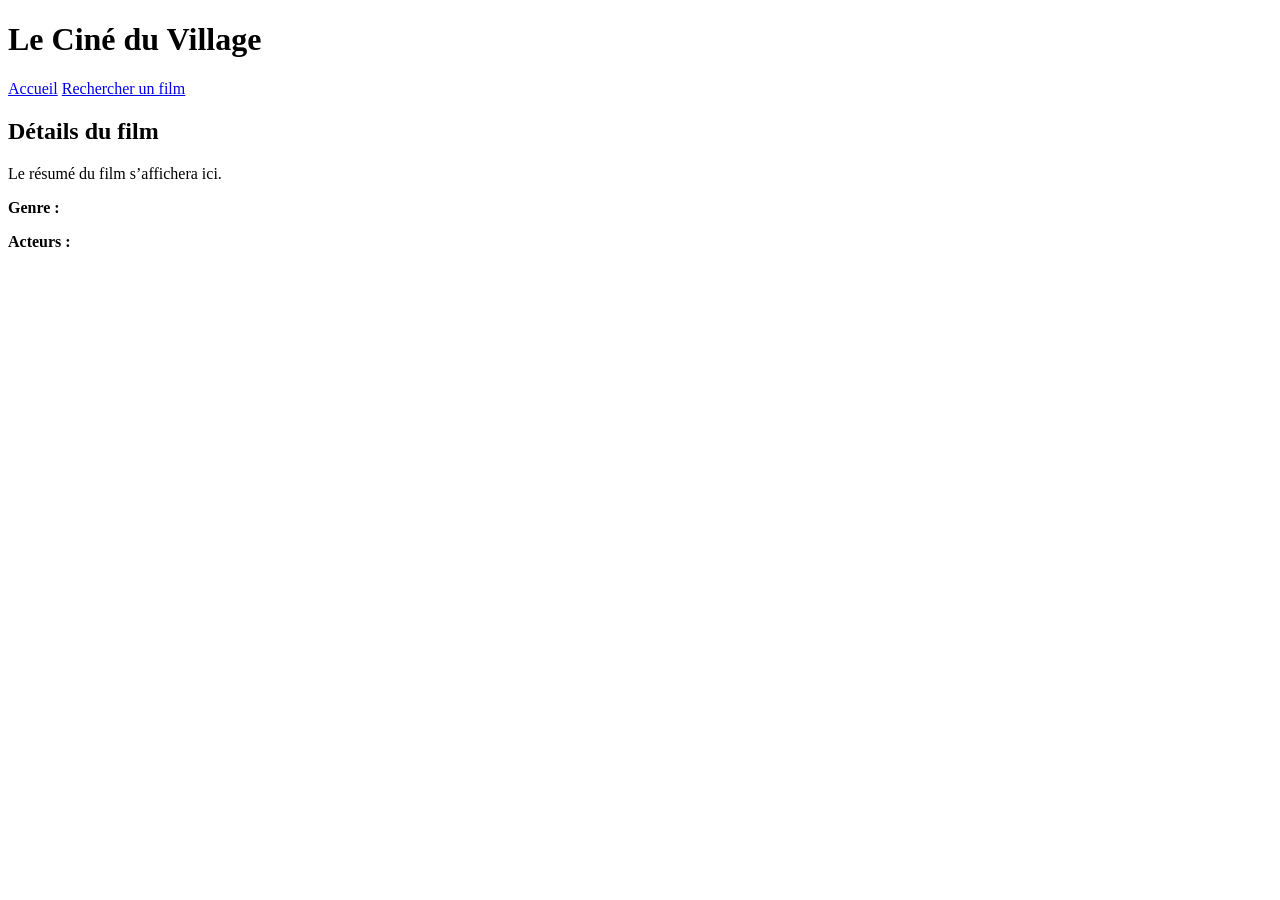
==== movie.html @ c125144f "Ajout des pages HTML pour le site web, y compris la page d'accueil (index.html), la page de film (mo" ====
<!doctype html>
<html lang="fr">
  <head>
    <meta charset="utf-8">
    <meta name="viewport" content="width=device-width, initial-scale=1">
    <title>Détails du film - Le Ciné du Village</title>
  </head>
  <body>
    <header>
      <h1>Le Ciné du Village</h1>
      <nav>
        <a href="index.html">Accueil</a>
        <a href="search.html">Rechercher un film</a>
      </nav>
    </header>

    <main>
      <article id="movie-details">
        <h2 id="movie-title">Détails du film</h2>
        <img id="movie-poster" alt="Affiche du film" hidden>
        <p id="movie-plot">Le résumé du film s’affichera ici.</p>
        <p><strong>Genre :</strong> <span id="movie-genre"></span></p>
        <p><strong>Acteurs :</strong> <span id="movie-actors"></span></p>
      </article>
    </main>
  </body>
</html>
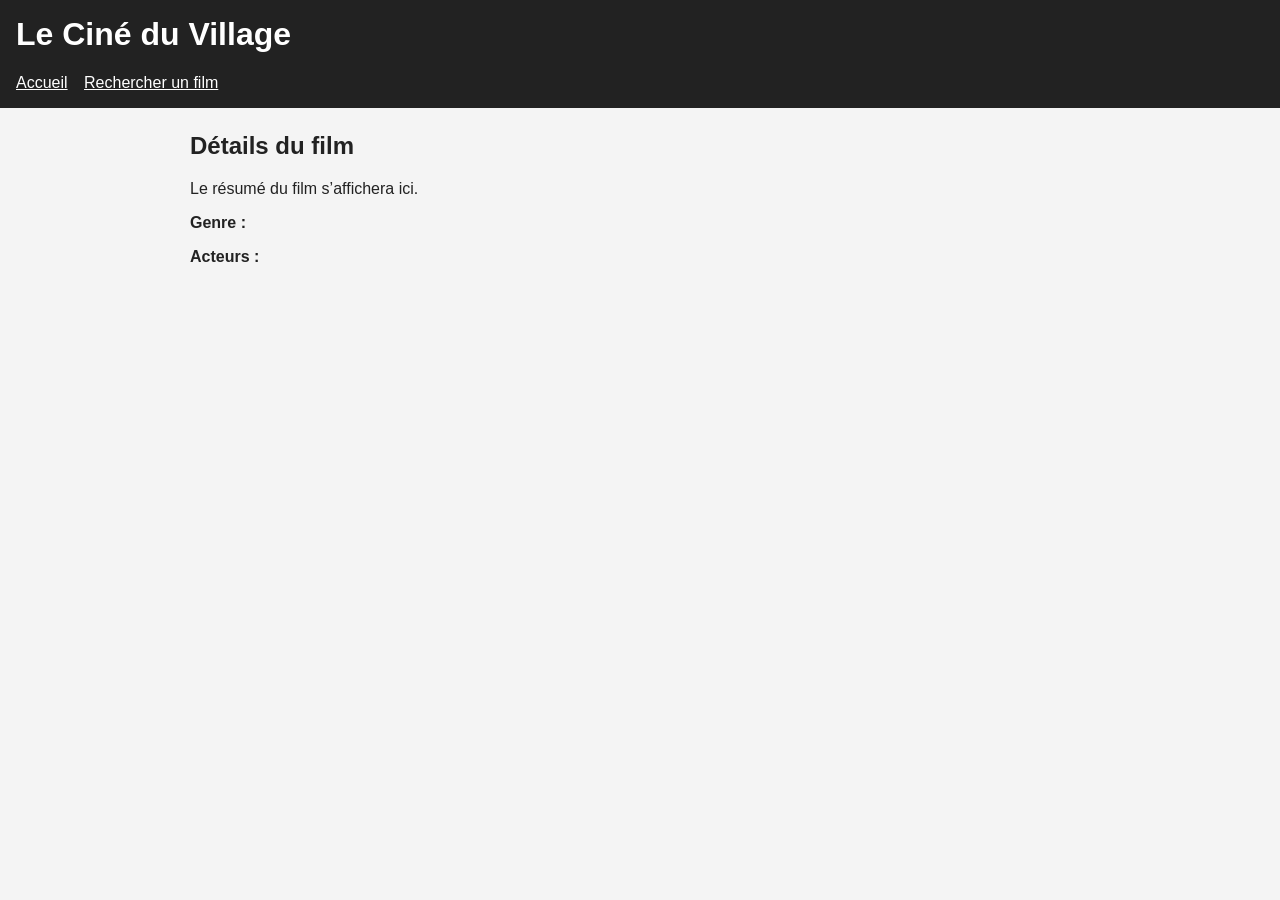
==== commit 6ad027cc: "style css" ====
--- a/movie.html
+++ b/movie.html
@@ -4,6 +4,7 @@
     <meta charset="utf-8">
     <meta name="viewport" content="width=device-width, initial-scale=1">
     <title>Détails du film - Le Ciné du Village</title>
+    <link rel="stylesheet" href="css/style.css">
   </head>
   <body>
     <header>
--- a/css/style.css
+++ b/css/style.css
@@ -0,0 +1,55 @@
+body {
+  margin: 0;
+  font-family: Arial, sans-serif;
+  color: #222;
+  background: #f4f4f4;
+}
+
+header {
+  padding: 16px;
+  color: white;
+  background: #222;
+}
+
+header h1 {
+  margin-top: 0;
+}
+
+nav a {
+  margin-right: 12px;
+  color: white;
+}
+
+main {
+  max-width: 900px;
+  min-height: 70vh;
+  margin: 24px auto;
+  padding: 0 16px;
+}
+
+input,
+button {
+  padding: 8px;
+}
+
+#movies,
+#search-results {
+  display: grid;
+  grid-template-columns: repeat(auto-fit, minmax(200px, 1fr));
+  gap: 16px;
+  margin: 20px 0;
+}
+
+#movie-poster {
+  max-width: 250px;
+}
+
+[hidden] {
+  display: none !important;
+}
+
+@media (max-width: 600px) {
+  main {
+    margin: 16px auto;
+  }
+}
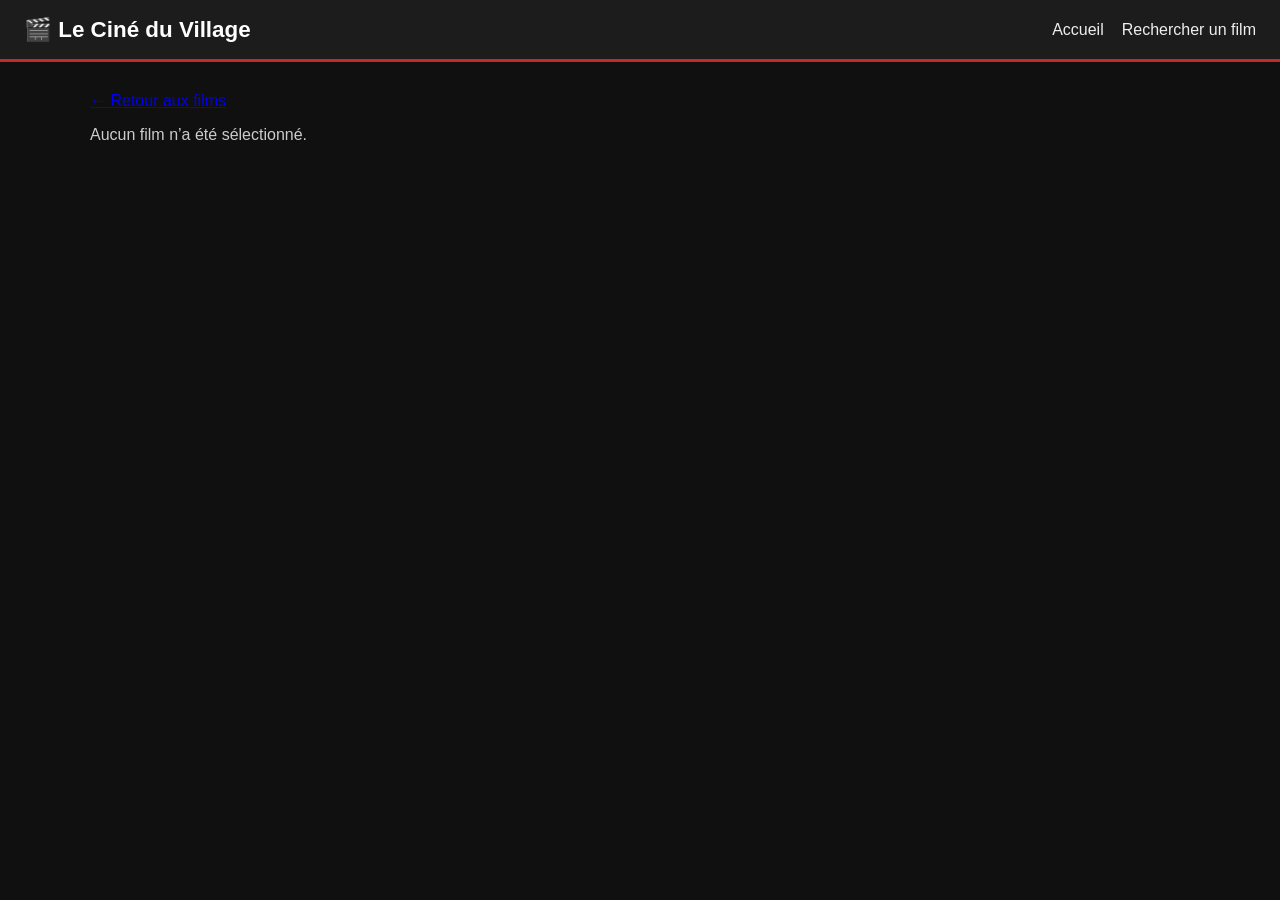
==== commit d57f2ea7: "Ajout de l'API OMBD ainsi que les fichiers js ainsi que des modifications sur le style et le html po" ====
--- a/movie.html
+++ b/movie.html
@@ -5,10 +5,11 @@
     <meta name="viewport" content="width=device-width, initial-scale=1">
     <title>Détails du film - Le Ciné du Village</title>
     <link rel="stylesheet" href="css/style.css">
+    <script type="module" src="js/movie.js"></script>
   </head>
-  <body>
+  <body class="movie-page">
     <header>
-      <h1>Le Ciné du Village</h1>
+      <h1 class="site-logo"><a href="index.html"><span class="logo-icon">🎬</span> Le Ciné du Village</a></h1>
       <nav>
         <a href="index.html">Accueil</a>
         <a href="search.html">Rechercher un film</a>
@@ -16,12 +17,22 @@
     </header>
 
     <main>
-      <article id="movie-details">
-        <h2 id="movie-title">Détails du film</h2>
+      <p><a href="index.html">← Retour aux films</a></p>
+      <p id="movie-message">Chargement du film...</p>
+      <article id="movie-details" class="movie-details" hidden>
+        <div id="movie-poster-placeholder" class="poster-placeholder">Chargement de l’affiche...</div>
         <img id="movie-poster" alt="Affiche du film" hidden>
-        <p id="movie-plot">Le résumé du film s’affichera ici.</p>
-        <p><strong>Genre :</strong> <span id="movie-genre"></span></p>
-        <p><strong>Acteurs :</strong> <span id="movie-actors"></span></p>
+        <div class="movie-info">
+          <h2 id="movie-title"></h2>
+          <p><strong>Année :</strong> <span id="movie-year"></span></p>
+          <p><strong>Genre :</strong> <span id="movie-genre"></span></p>
+          <p><strong>Acteurs :</strong> <span id="movie-actors"></span></p>
+          <p><strong>Sortie DVD :</strong> <span id="movie-dvd"></span></p>
+          <h3>Résumé</h3>
+          <p id="movie-plot"></p>
+          <h3>Notes</h3>
+          <ul id="movie-ratings"></ul>
+        </div>
       </article>
     </main>
   </body>
--- a/css/style.css
+++ b/css/style.css
@@ -1,47 +1,168 @@
 body {
   margin: 0;
   font-family: Arial, sans-serif;
-  color: #222;
-  background: #f4f4f4;
+  color: #f5f5f5;
+  background: #101010;
 }
 
 header {
-  padding: 16px;
-  color: white;
-  background: #222;
+  display: flex;
+  align-items: center;
+  justify-content: space-between;
+  gap: 20px;
+  padding: 16px 24px;
+  background: #1c1c1c;
+  border-bottom: 3px solid #c62828;
 }
 
-header h1 {
-  margin-top: 0;
+.site-logo {
+  margin: 0;
+  font-size: 1.4rem;
+}
+
+.site-logo a {
+  color: white;
+  text-decoration: none;
+}
+
+.logo-icon {
+  color: #e53935;
+}
+
+nav {
+  display: flex;
+  gap: 18px;
 }
 
 nav a {
-  margin-right: 12px;
-  color: white;
+  color: #eee;
+  text-decoration: none;
+}
+
+nav a:hover {
+  color: #ff7777;
 }
 
 main {
-  max-width: 900px;
+  max-width: 1100px;
   min-height: 70vh;
-  margin: 24px auto;
-  padding: 0 16px;
+  margin: 30px auto;
+  padding: 0 20px;
+}
+
+.intro-text,
+#home-message,
+#movie-message {
+  color: #ccc;
 }
 
 input,
 button {
-  padding: 8px;
+  padding: 10px;
+  color: white;
+  background: #222;
+  border: 1px solid #555;
+  border-radius: 4px;
+}
+
+button {
+  background: #c62828;
+  border: 0;
+  cursor: pointer;
+}
+
+button:hover,
+.movie-card a:hover {
+  background: #e53935;
+}
+
+button:disabled {
+  opacity: 0.6;
+  cursor: wait;
 }
 
 #movies,
 #search-results {
   display: grid;
-  grid-template-columns: repeat(auto-fit, minmax(200px, 1fr));
-  gap: 16px;
-  margin: 20px 0;
+  grid-template-columns: repeat(auto-fit, minmax(220px, 1fr));
+  gap: 24px;
+  margin: 25px 0;
 }
 
-#movie-poster {
-  max-width: 250px;
+.movie-card {
+  display: flex;
+  flex-direction: column;
+  gap: 10px;
+  padding: 14px;
+  background: #1d1d1d;
+  border: 1px solid #333;
+  border-radius: 6px;
+  transition: transform 0.2s ease, box-shadow 0.2s ease;
+}
+
+.movie-card:hover {
+  z-index: 1;
+  transform: scale(1.03);
+  box-shadow: 0 8px 24px #000;
+}
+
+.movie-card img {
+  width: 100%;
+  height: 320px;
+  object-fit: cover;
+  border-radius: 4px;
+}
+
+.poster-placeholder {
+  display: grid;
+  min-height: 320px;
+  place-items: center;
+  color: #aaa;
+  text-align: center;
+  background: #262626;
+  border-radius: 4px;
+}
+
+.movie-card h3,
+.movie-card p {
+  margin: 0;
+}
+
+.movie-card p {
+  color: #ccc;
+}
+
+.movie-card a {
+  margin-top: auto;
+  padding: 10px;
+  color: white;
+  text-align: center;
+  text-decoration: none;
+  background: #c62828;
+  border-radius: 4px;
+}
+
+.movie-details {
+  display: grid;
+  grid-template-columns: minmax(200px, 280px) 1fr;
+  gap: 24px;
+  padding: 22px;
+  background: #1d1d1d;
+  border: 1px solid #333;
+  border-radius: 6px;
+}
+
+.movie-details > img {
+  width: 100%;
+  border-radius: 4px;
+}
+
+.movie-details.no-poster {
+  grid-template-columns: 1fr;
+}
+
+.movie-info h2 {
+  margin-top: 0;
 }
 
 [hidden] {
@@ -49,7 +170,16 @@
 }
 
 @media (max-width: 600px) {
-  main {
-    margin: 16px auto;
+  header {
+    align-items: flex-start;
+    flex-direction: column;
+  }
+
+  .movie-details {
+    grid-template-columns: 1fr;
+  }
+
+  .movie-details > img {
+    max-width: 250px;
   }
 }
